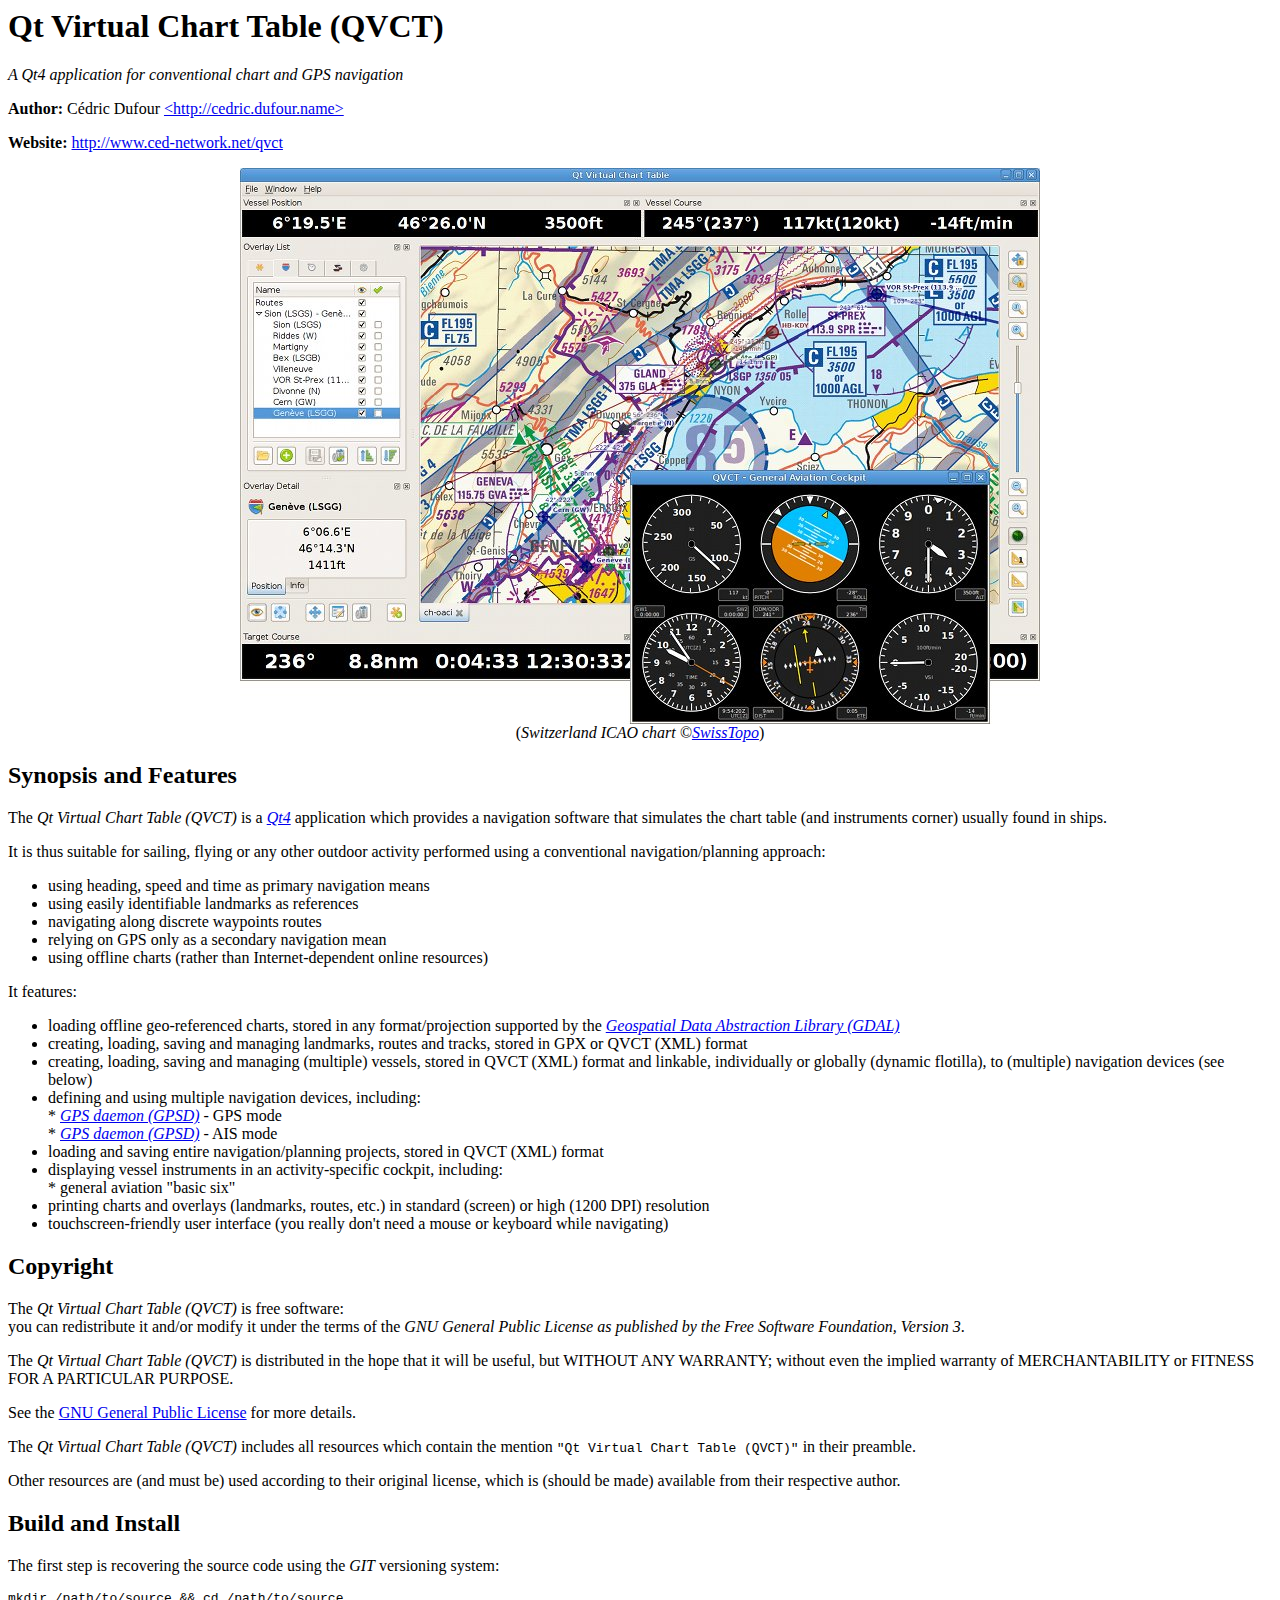
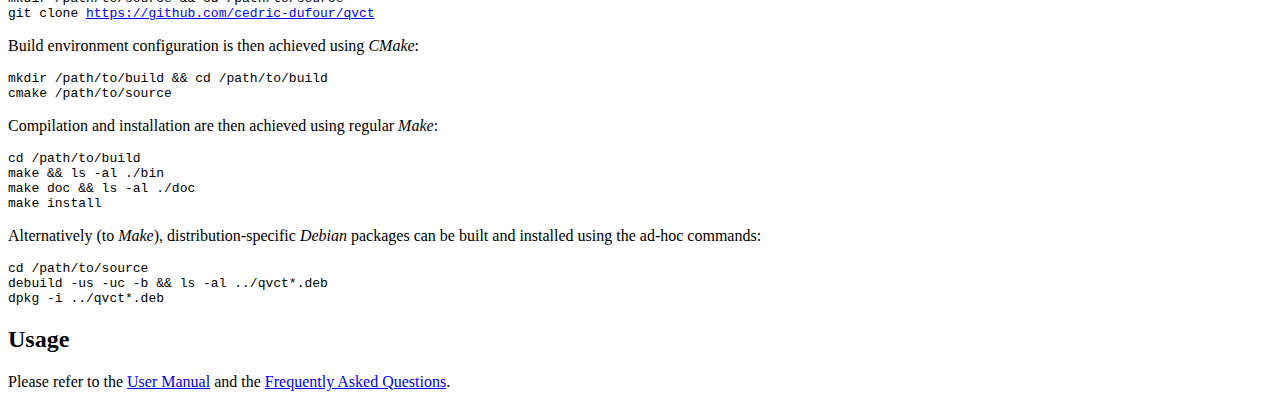
==== src/doc/user/html/en/index.html @ 8a925bec "- NEW: Vessel cockpit widget and general aviation specific   implementation, including the "basic si" ====
<!DOCTYPE HTML PUBLIC "-//W3C//DTD HTML 4.01 Transitional//EN">
<HTML>
<HEAD>
<META HTTP-EQUIV="content-type" CONTENT="text/html; charset=UTF-8" />
<LINK REL="stylesheet" TYPE="text/css" HREF="../style.css" />
<TITLE>Qt Virtual Chart Table (QVCT)</TITLE>
</HEAD>

<BODY>

<H1>Qt Virtual Chart Table (QVCT)</H1>
<P STYLE="MARGIN-BOTTOM:15px;"><CITE>A Qt4 application for conventional chart and GPS navigation</CITE></P>
<DIV CLASS="H1">

<P><B>Author:</B> C&eacute;dric Dufour <A HREF="http://cedric.dufour.name" TARGET="_blank">&lt;http://cedric.dufour.name&gt;</A></P>
<P><B>Website:</B> <A HREF="http://www.ced-network.net/qvct">http://www.ced-network.net/qvct</A></P>
<P STYLE="TEXT-ALIGN:center;"><IMG SRC="../images/qvct.jpg" ALT="qvct.jpg"/><BR/>(<I>Switzerland ICAO chart &copy;<A HREF="http://www.swisstopo.admin.ch/" TARGET="_blank">SwissTopo</A></I>)</P>

<H2>Synopsis and Features</H2>
<DIV CLASS="H2">
<P>The <DFN>Qt Virtual Chart Table (QVCT)</DFN> is a <A HREF="http://qt.nokia.com/" TARGER="_blank"><CITE>Qt4</CITE></A> application which provides a
navigation software that simulates the chart table (and instruments corner)
usually found in ships.</P>
<P>It is thus suitable for sailing, flying or any other outdoor activity performed
using a conventional navigation/planning approach:</P>
<UL>
<LI>using heading, speed and time as primary navigation means</LI>
<LI>using easily identifiable landmarks as references</LI>
<LI>navigating along discrete waypoints routes</LI>
<LI>relying on GPS only as a secondary navigation mean</LI>
<LI>using offline charts (rather than Internet-dependent online resources)</LI>
</UL>
<P>It features:</P>
<UL>
<LI>loading offline geo-referenced charts, stored in any format/projection
supported by the <A HREF="http://www.gdal.org/" TARGET="_blank"><CITE>Geospatial Data Abstraction Library (GDAL)</CITE></A></LI>
<LI>creating, loading, saving and managing landmarks, routes and tracks, stored
in GPX or QVCT (XML) format</LI>
<LI>creating, loading, saving and managing (multiple) vessels, stored in QVCT
(XML) format and linkable, individually or globally (dynamic flotilla), to
(multiple) navigation devices (see below)</LI>
<LI>defining and using multiple navigation devices, including:<BR/>
 * <A HREF="http://gpsd.berlios.de/" TARGET="_blank"><CITE>GPS daemon (GPSD)</CITE></A> - GPS mode<BR/>
 * <A HREF="http://gpsd.berlios.de/" TARGET="_blank"><CITE>GPS daemon (GPSD)</CITE></A> - AIS mode</LI>
<LI>loading and saving entire navigation/planning projects, stored in QVCT (XML)
format</LI>
<LI>displaying vessel instruments in an activity-specific cockpit, including:<BR/>
 * general aviation &quot;basic six&quot;</LI>
<LI>printing charts and overlays (landmarks, routes, etc.) in standard (screen)
or high (1200 DPI) resolution</LI>
<LI>touchscreen-friendly user interface (you really don't need a mouse or keyboard
while navigating)</LI>
</DIV><!-- DIV CLASS="H2" -->

<H2>Copyright</H2>
<DIV CLASS="H2">
<P>The <DFN>Qt Virtual Chart Table (QVCT)</DFN> is free software:<BR/>
you can redistribute it and/or modify it under the terms of the <CITE>GNU General
Public License as published by the Free Software Foundation, Version 3</CITE>.</P>
<P>The <DFN>Qt Virtual Chart Table (QVCT)</DFN> is distributed in the hope that it will be
useful, but WITHOUT ANY WARRANTY; without even the implied warranty of
MERCHANTABILITY or FITNESS FOR A PARTICULAR PURPOSE.</P>
<P>See the <A HREF="http://www.gnu.org/copyleft/gpl.html" TARGET="_blank">GNU General
Public License</A> for more details.</P>
<P>The <DFN>Qt Virtual Chart Table (QVCT)</DFN> includes all resources which contain the
mention <CODE>&quot;Qt Virtual Chart Table (QVCT)&quot;</CODE> in their preamble.</P>
<P>Other resources are (and must be) used according to their original license,
which is (should be made) available from their respective author.</P>
</DIV><!-- DIV CLASS="H2" -->

<H2>Build and Install</H2>
<DIV CLASS="H2">
<P>The first step is recovering the source code using the <CITE>GIT</CITE> versioning system:</P>
<PRE>
mkdir /path/to/source && cd /path/to/source
git clone <A HREF="https://github.com/cedric-dufour/qvct/" TARGET="_blank">https://github.com/cedric-dufour/qvct</A>
</PRE>
<P>Build environment configuration is then achieved using <CITE>CMake</CITE>:</P>
<PRE>
mkdir /path/to/build && cd /path/to/build
cmake /path/to/source
</PRE>
<P>Compilation and installation are then achieved using regular <CITE>Make</CITE>:</P>
<PRE>
cd /path/to/build
make && ls -al ./bin
make doc && ls -al ./doc
make install
</PRE>
<P>Alternatively (to <CITE>Make</CITE>), distribution-specific <CITE>Debian</CITE> packages can be built
and installed using the ad-hoc commands:</P>
<PRE>
cd /path/to/source
debuild -us -uc -b && ls -al ../qvct*.deb
dpkg -i ../qvct*.deb
</PRE>
</DIV><!-- DIV CLASS="H2" -->

<H2>Usage</H2>
<DIV CLASS="H2">
<P>Please refer to the <A HREF="manual.html">User Manual</A> and the <A HREF="faq.html">Frequently Asked Questions</A>.</P>
</DIV><!-- DIV CLASS="H2" -->

</DIV><!-- DIV CLASS="H1" -->

</BODY>
</HTML>
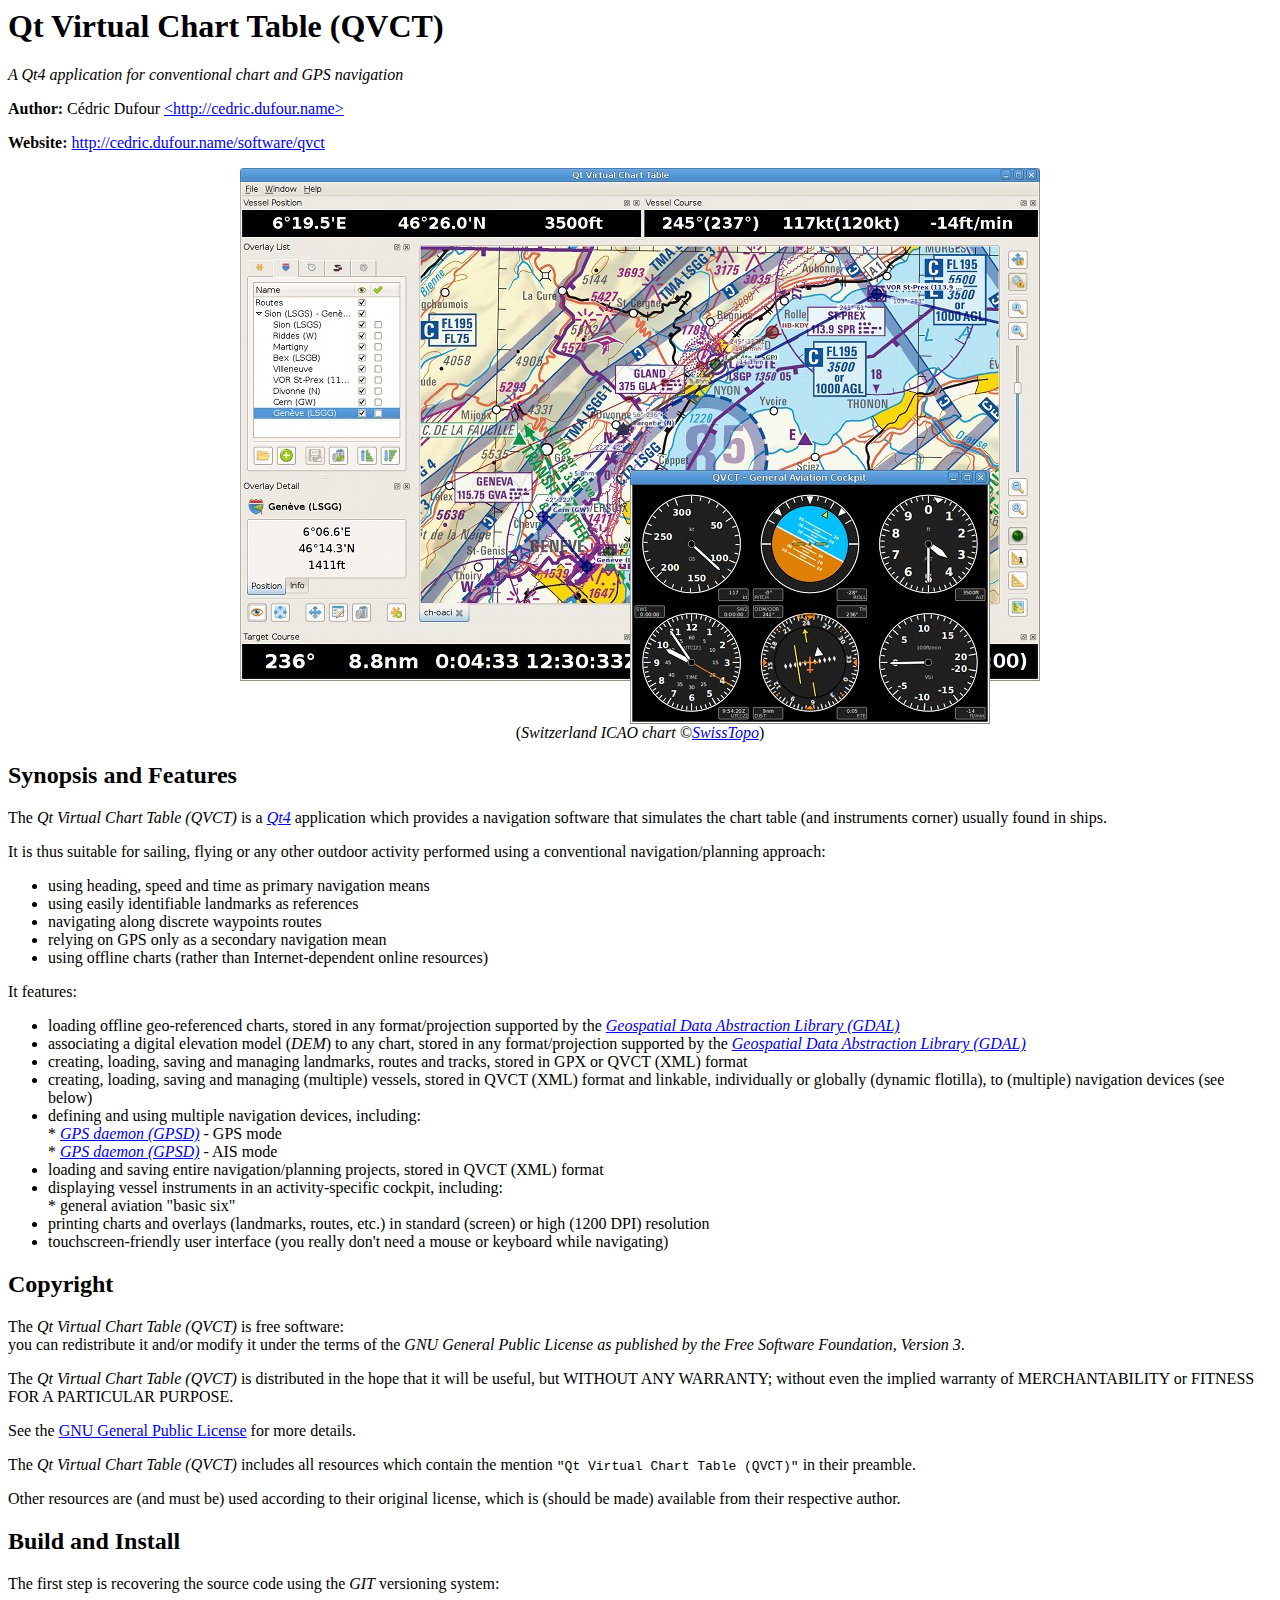
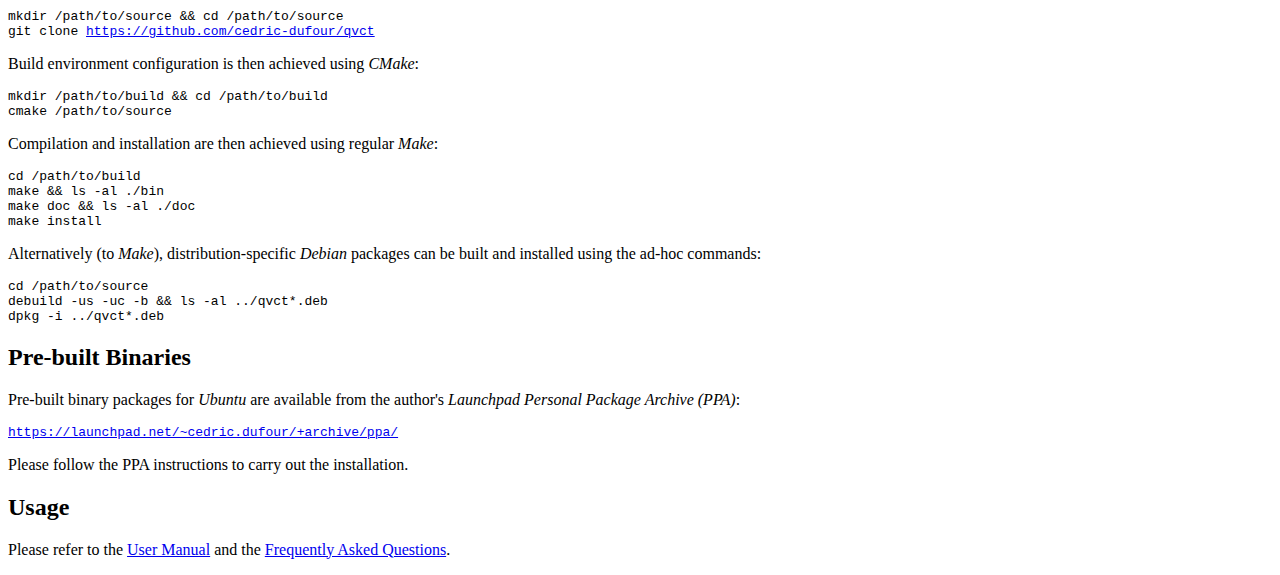
==== commit 35a9a788: "- FIX: Erroneous filename handling, causing GDAL to fail opening file     (with error message contai" ====
--- a/src/doc/user/html/en/index.html
+++ b/src/doc/user/html/en/index.html
@@ -13,7 +13,7 @@
 <DIV CLASS="H1">
 
 <P><B>Author:</B> C&eacute;dric Dufour <A HREF="http://cedric.dufour.name" TARGET="_blank">&lt;http://cedric.dufour.name&gt;</A></P>
-<P><B>Website:</B> <A HREF="http://www.ced-network.net/qvct">http://www.ced-network.net/qvct</A></P>
+<P><B>Website:</B> <A HREF="http://cedric.dufour.name/software/qvct">http://cedric.dufour.name/software/qvct</A></P>
 <P STYLE="TEXT-ALIGN:center;"><IMG SRC="../images/qvct.jpg" ALT="qvct.jpg"/><BR/>(<I>Switzerland ICAO chart &copy;<A HREF="http://www.swisstopo.admin.ch/" TARGET="_blank">SwissTopo</A></I>)</P>
 
 <H2>Synopsis and Features</H2>
@@ -34,6 +34,7 @@
 <UL>
 <LI>loading offline geo-referenced charts, stored in any format/projection
 supported by the <A HREF="http://www.gdal.org/" TARGET="_blank"><CITE>Geospatial Data Abstraction Library (GDAL)</CITE></A></LI>
+<LI>associating a digital elevation model (<DFN>DEM</DFN>) to any chart, stored in any format/projection supported by the <A HREF="http://www.gdal.org/" TARGET="_blank"><CITE>Geospatial Data Abstraction Library (GDAL)</CITE></A></LI>
 <LI>creating, loading, saving and managing landmarks, routes and tracks, stored
 in GPX or QVCT (XML) format</LI>
 <LI>creating, loading, saving and managing (multiple) vessels, stored in QVCT
@@ -96,6 +97,16 @@
 </PRE>
 </DIV><!-- DIV CLASS="H2" -->
 
+<H2>Pre-built Binaries</H2>
+<DIV CLASS="H2">
+<P>Pre-built binary packages for <CITE>Ubuntu</CITE> are available from the author's <CITE>Launchpad
+Personal Package Archive (PPA)</CITE>:</P>
+<PRE>
+<A HREF="https://launchpad.net/~cedric.dufour/+archive/ppa/" TARGET="_blank">https://launchpad.net/~cedric.dufour/+archive/ppa/</A>
+</PRE>
+<P>Please follow the PPA instructions to carry out the installation.</P>
+</DIV><!-- DIV CLASS="H2" -->
+
 <H2>Usage</H2>
 <DIV CLASS="H2">
 <P>Please refer to the <A HREF="manual.html">User Manual</A> and the <A HREF="faq.html">Frequently Asked Questions</A>.</P>
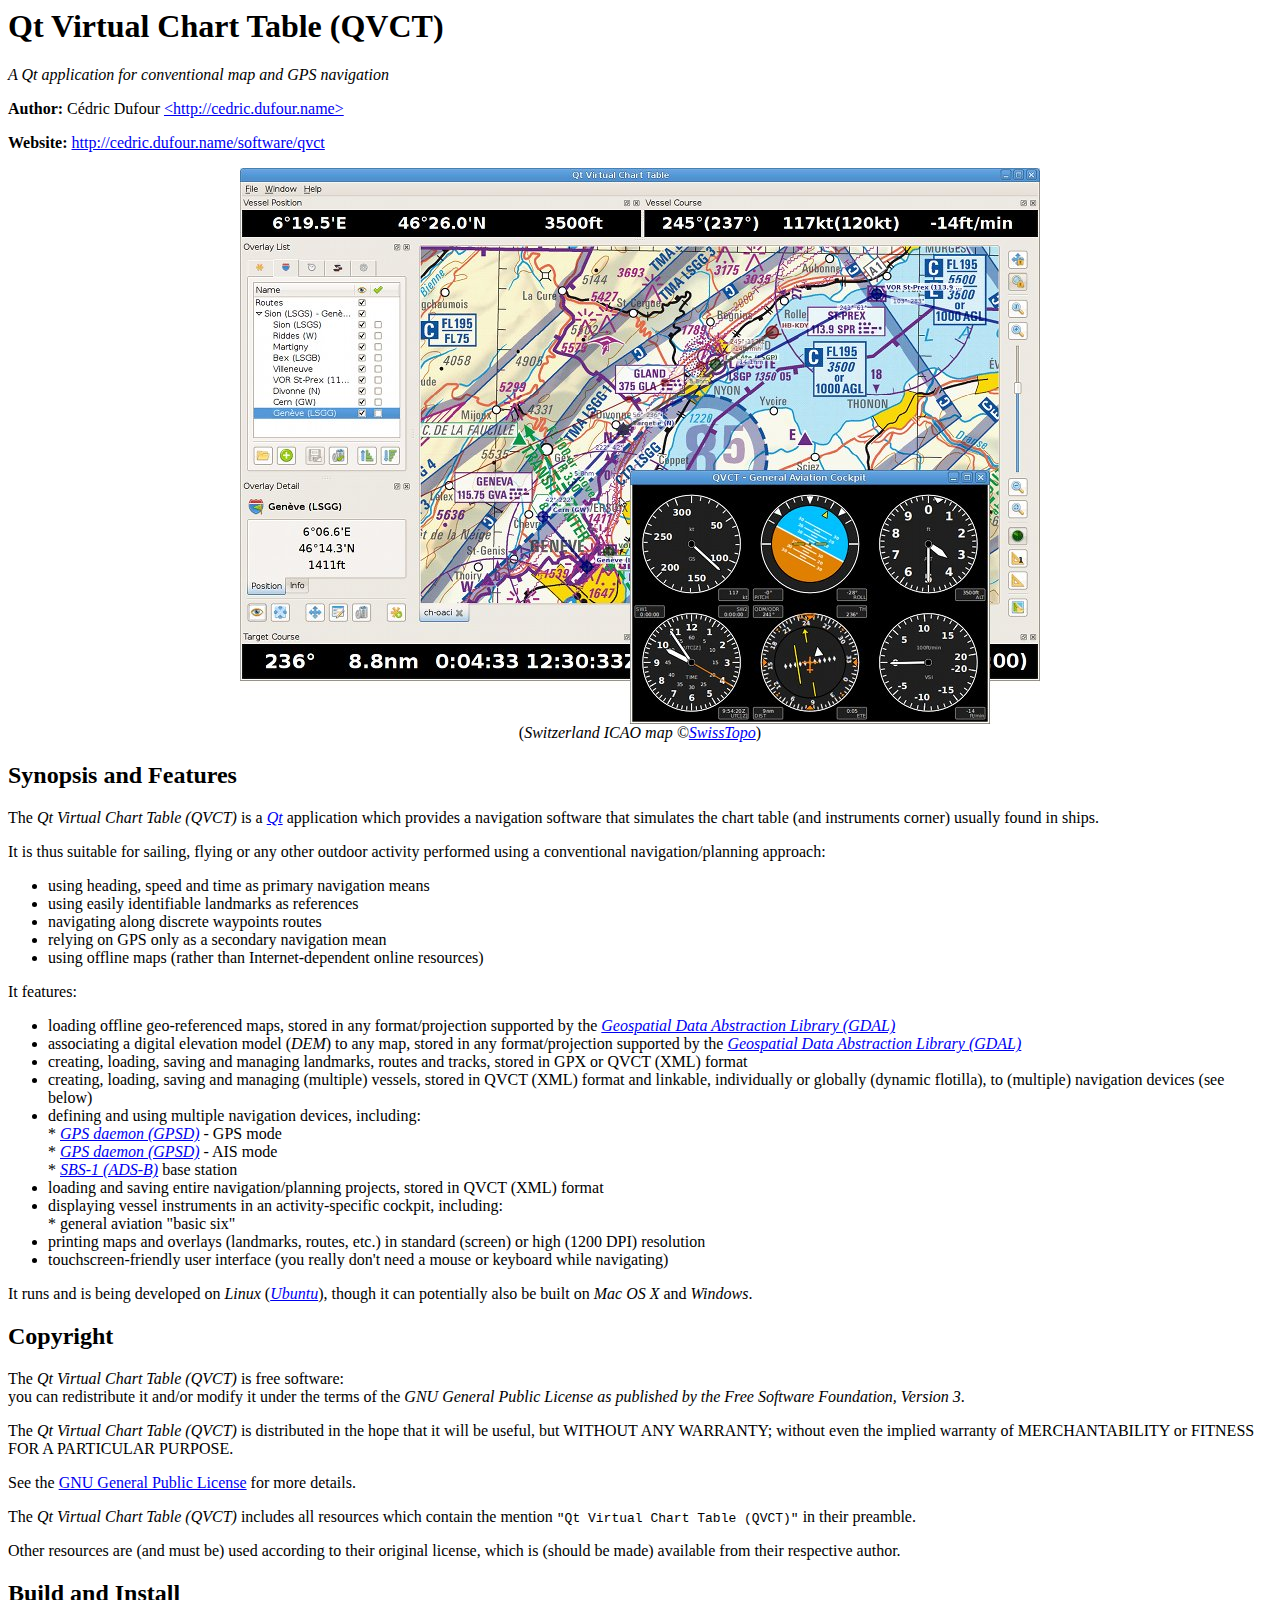
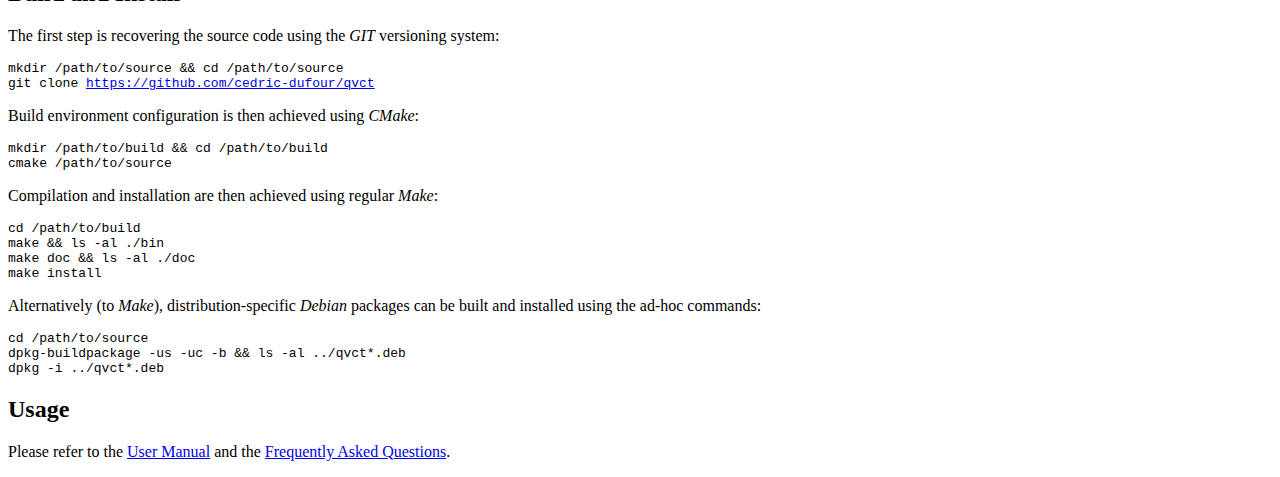
==== commit a50952e4: "- FIX(build): Debian/Buster packaging" ====
--- a/src/doc/user/html/en/index.html
+++ b/src/doc/user/html/en/index.html
@@ -9,16 +9,16 @@
 <BODY>
 
 <H1>Qt Virtual Chart Table (QVCT)</H1>
-<P STYLE="MARGIN-BOTTOM:15px;"><CITE>A Qt4 application for conventional chart and GPS navigation</CITE></P>
+<P STYLE="MARGIN-BOTTOM:15px;"><CITE>A Qt application for conventional map and GPS navigation</CITE></P>
 <DIV CLASS="H1">
 
 <P><B>Author:</B> C&eacute;dric Dufour <A HREF="http://cedric.dufour.name" TARGET="_blank">&lt;http://cedric.dufour.name&gt;</A></P>
 <P><B>Website:</B> <A HREF="http://cedric.dufour.name/software/qvct">http://cedric.dufour.name/software/qvct</A></P>
-<P STYLE="TEXT-ALIGN:center;"><IMG SRC="../images/qvct.jpg" ALT="qvct.jpg"/><BR/>(<I>Switzerland ICAO chart &copy;<A HREF="http://www.swisstopo.admin.ch/" TARGET="_blank">SwissTopo</A></I>)</P>
+<P STYLE="TEXT-ALIGN:center;"><IMG SRC="../images/qvct.jpg" ALT="qvct.jpg"/><BR/>(<I>Switzerland ICAO map &copy;<A HREF="http://www.swisstopo.admin.ch/" TARGET="_blank">SwissTopo</A></I>)</P>
 
 <H2>Synopsis and Features</H2>
 <DIV CLASS="H2">
-<P>The <DFN>Qt Virtual Chart Table (QVCT)</DFN> is a <A HREF="http://qt.nokia.com/" TARGER="_blank"><CITE>Qt4</CITE></A> application which provides a
+<P>The <DFN>Qt Virtual Chart Table (QVCT)</DFN> is a <A HREF="http://qt.nokia.com/" TARGER="_blank"><CITE>Qt</CITE></A> application which provides a
 navigation software that simulates the chart table (and instruments corner)
 usually found in ships.</P>
 <P>It is thus suitable for sailing, flying or any other outdoor activity performed
@@ -28,13 +28,13 @@
 <LI>using easily identifiable landmarks as references</LI>
 <LI>navigating along discrete waypoints routes</LI>
 <LI>relying on GPS only as a secondary navigation mean</LI>
-<LI>using offline charts (rather than Internet-dependent online resources)</LI>
+<LI>using offline maps (rather than Internet-dependent online resources)</LI>
 </UL>
 <P>It features:</P>
 <UL>
-<LI>loading offline geo-referenced charts, stored in any format/projection
+<LI>loading offline geo-referenced maps, stored in any format/projection
 supported by the <A HREF="http://www.gdal.org/" TARGET="_blank"><CITE>Geospatial Data Abstraction Library (GDAL)</CITE></A></LI>
-<LI>associating a digital elevation model (<DFN>DEM</DFN>) to any chart, stored in any format/projection supported by the <A HREF="http://www.gdal.org/" TARGET="_blank"><CITE>Geospatial Data Abstraction Library (GDAL)</CITE></A></LI>
+<LI>associating a digital elevation model (<DFN>DEM</DFN>) to any map, stored in any format/projection supported by the <A HREF="http://www.gdal.org/" TARGET="_blank"><CITE>Geospatial Data Abstraction Library (GDAL)</CITE></A></LI>
 <LI>creating, loading, saving and managing landmarks, routes and tracks, stored
 in GPX or QVCT (XML) format</LI>
 <LI>creating, loading, saving and managing (multiple) vessels, stored in QVCT
@@ -42,15 +42,18 @@
 (multiple) navigation devices (see below)</LI>
 <LI>defining and using multiple navigation devices, including:<BR/>
  * <A HREF="http://gpsd.berlios.de/" TARGET="_blank"><CITE>GPS daemon (GPSD)</CITE></A> - GPS mode<BR/>
- * <A HREF="http://gpsd.berlios.de/" TARGET="_blank"><CITE>GPS daemon (GPSD)</CITE></A> - AIS mode</LI>
+ * <A HREF="http://gpsd.berlios.de/" TARGET="_blank"><CITE>GPS daemon (GPSD)</CITE></A> - AIS mode<BR/>
+ * <A HREF="http://www.kinetic-avionics.com/" TARGET="_blank"><CITE>SBS-1 (ADS-B)</CITE></A> base station</LI>
 <LI>loading and saving entire navigation/planning projects, stored in QVCT (XML)
 format</LI>
 <LI>displaying vessel instruments in an activity-specific cockpit, including:<BR/>
  * general aviation &quot;basic six&quot;</LI>
-<LI>printing charts and overlays (landmarks, routes, etc.) in standard (screen)
+<LI>printing maps and overlays (landmarks, routes, etc.) in standard (screen)
 or high (1200 DPI) resolution</LI>
 <LI>touchscreen-friendly user interface (you really don't need a mouse or keyboard
 while navigating)</LI>
+</UL>
+<P>It runs and is being developed on <CITE>Linux</CITE> (<A HREF="http://www.ubuntu.com/" TARGET="_blank"><CITE>Ubuntu</CITE></A>), though it can potentially also be built on <CITE>Mac OS X</CITE> and <CITE>Windows</CITE>.</P>
 </DIV><!-- DIV CLASS="H2" -->
 
 <H2>Copyright</H2>
@@ -92,19 +95,9 @@
 and installed using the ad-hoc commands:</P>
 <PRE>
 cd /path/to/source
-debuild -us -uc -b && ls -al ../qvct*.deb
+dpkg-buildpackage -us -uc -b && ls -al ../qvct*.deb
 dpkg -i ../qvct*.deb
 </PRE>
-</DIV><!-- DIV CLASS="H2" -->
-
-<H2>Pre-built Binaries</H2>
-<DIV CLASS="H2">
-<P>Pre-built binary packages for <CITE>Ubuntu</CITE> are available from the author's <CITE>Launchpad
-Personal Package Archive (PPA)</CITE>:</P>
-<PRE>
-<A HREF="https://launchpad.net/~cedric.dufour/+archive/ppa/" TARGET="_blank">https://launchpad.net/~cedric.dufour/+archive/ppa/</A>
-</PRE>
-<P>Please follow the PPA instructions to carry out the installation.</P>
 </DIV><!-- DIV CLASS="H2" -->
 
 <H2>Usage</H2>
